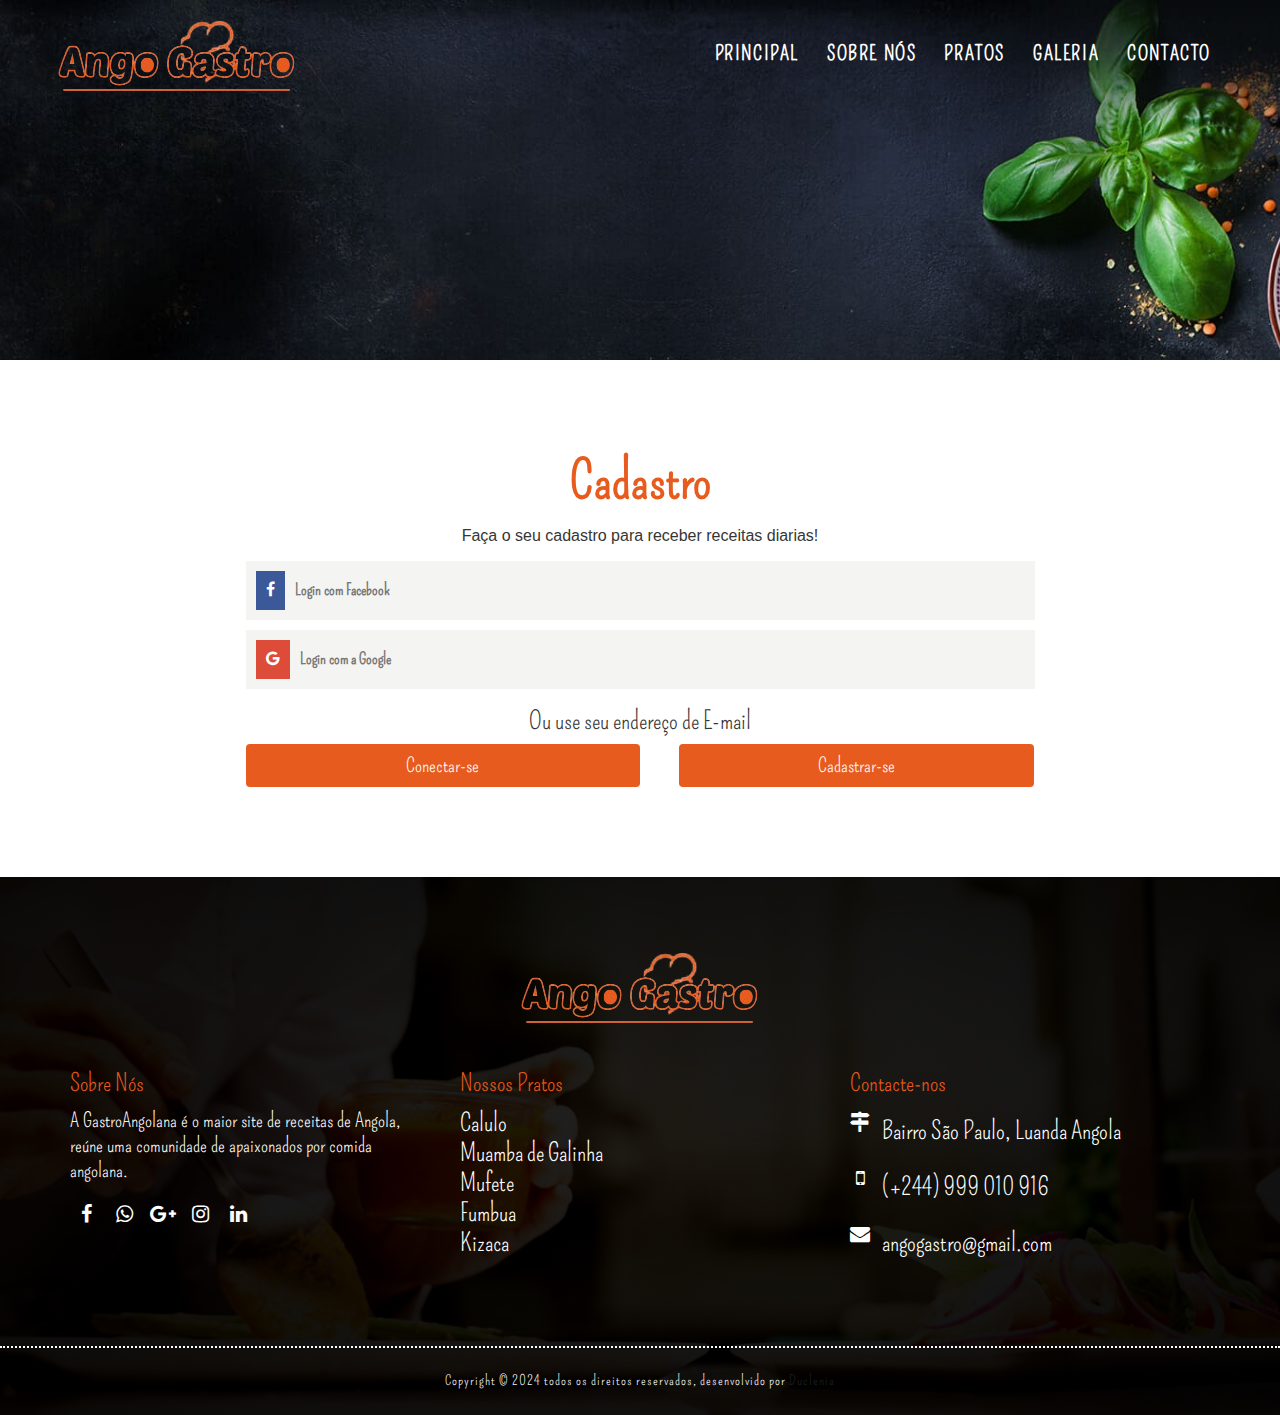
==== contacto.html @ 8a1bd6b5 "primeiro commit" ====
<!DOCTYPE html>
<html lang="en">

<head>
    <meta charset="UTF-8">
    <meta name="viewport" content="width=device-width, initial-scale=1.0">
    <title>Cadastro</title>

    <link rel="stylesheet" href="css/contato.css">
    <link rel="stylesheet" href="css/bootstrap.min.css">
    <link rel="stylesheet" href="css/style.css">
    <link rel="stylesheet" href="css/responsive.css">
    <script src="js/modernizer.js"></script>


</head>


<body>

    <div id="loader">
        <div id="status"></div>
    </div>

    <div id="site-header">
        <header id="header" class="header-block-top">
            <div class="container">
                <div class="row">
                    <div class="main-menu">
                        <nav class="navbar navbar-default" id="mainNav">
                            <div class="navbar-header">
                                <button type="button" class="navbar-toggle collapsed" data-toggle="collapse"
                                    data-target="#navbar" aria-expanded="false" aria-controls="navbar">
                                    <span class="sr-only">Toggle navigation</span>
                                    <span class="icon-bar"></span>
                                    <span class="icon-bar"></span>
                                    <span class="icon-bar"></span>
                                </button>
                                <div class="logo">
                                    <a class="navbar-brand js-scroll-trigger logo-header" href="#">
                                        <img src="imagem/logo.png" alt="">
                                    </a>
                                </div>
                            </div>
                            <div id="navbar" class="navbar-collapse collapse">
                                <ul class="nav navbar-nav navbar-right">
                                    <li><a href="index.html">Principal</a></li>
                                    <li><a href="sobre.html">Sobre Nós</a></li>
                                    <li><a href="pratos.html">Pratos</a></li>
                                    <li><a href="#galeria">Galeria</a></li>
                                    <li><a href="#footer">Contacto</a></li>

                                </ul>
                            </div>

                        </nav>
                    </div>
                </div>
            </div>
        </header>
    </div>

    <section>
        <div id="banner">
            <div class="banner-text">


            </div>
        </div>
    </section>

    <div id="reservation" class="reservations-main pad-top-100 pad-bottom-100">
        <div class="container">
            <div class="row">
                <div class="form-reservations-box">
                    <div class="col-lg-12 col-md-12 col-sm-12 col-xs-12">
                        <div class="wow fadeIn" data-wow-duration="1s" data-wow-delay="0.1s">
                            <h2 class="block-title text-center">
                                Cadastro
                            </h2>
                        </div>
                        <p>Faça o seu cadastro para receber receitas diarias!</p>
                        <div class="social_login">
                            <div class="">
                                <a href="#" class="social_box fb" onclick="loginWithFacebook()">
                                    <span class="icon"><i class="fa fa-facebook"></i></span>
                                    <span class="icon_title">Login com Facebook</span>

                                </a>

                                <a href="https://encurtador.com.br/MoJwR" target="_blank" class="social_box google">

                                    <span class="icon"><i class="fa fa-google"></i></span>
                                    <span class="icon_title">Login com a Google</span>
                                </a>
                            </div>

                            <div class="centeredText" style="text-align: center;">
                                <span>Ou use seu endereço de E-mail</span>
                            </div>

                            <div class="action_btns">
                                <div class="one_half"><a href="#" data-toggle="modal" data-target="#1"
                                        class="btn">Conectar-se</a></div>
                                <div class="one_half last"><a href="#" data-toggle="modal" data-target="#2"
                                        class="btn">Cadastrar-se</a></div>
                            </div>
                        </div>

                        <div class="modal fade" id="1" tabindex="-1" role="dialog">
                            <div class="modal-dialog" role="document">
                                <div class="modal-content">
                                    <button type="button" class="close" data-dismiss="modal" aria-label="Close"><span
                                            aria-hidden="true">×</span></button>
                                    <div class="modal-body">
                                        <form id="contact-form" class="reservations-box" name="contactform"
                                            onsubmit="return validateForm(event)">
                                            <div class="col-lg-6 col-md-6 col-sm-6 col-xs-12">
                                                <div class="form-box">
                                                    <label for="email2">E-mail</label>
                                                    <input type="email" name="email" id="email2" required="required"
                                                        data-error="E-mail id is required.">
                                                </div>
                                            </div>
                                            <div class="col-lg-6 col-md-6 col-sm-6 col-xs-12">
                                                <div class="form-box">
                                                    <label for="password">Password</label>
                                                    <input type="password" name="password" id="password"
                                                        required="required" data-error="Password is required.">
                                                </div>
                                            </div>
                                            <div class="col-lg-12 col-md-12 col-sm-12 col-xs-12">
                                                <div class="reserve-book-btn text-center">
                                                    <button class="btn" type="submit" value="SEND"
                                                        id="submit">Entrar</button>
                                                </div>
                                            </div>
                                        </form>

                                        <a href="#" class="forgot_password">Forgot password?</a>
                                    </div>

                                </div>
                            </div>
                        </div>

                        <div class="modal fade" id="2" tabindex="-1" role="dialog">
                            <div class="modal-dialog" role="document">
                                <div class="modal-content">
                                    <button type="button" class="close" data-dismiss="modal" aria-label="Close"><span
                                            aria-hidden="true">×</span></button>
                                    <div class="modal-body">
                                        <form id="contact-form" class="reservations-box" name="contactform"
                                            onsubmit="return validateForm(event)">
                                            <div class="col-lg-6 col-md-6 col-sm-6 col-xs-12">
                                                <div class="form-box">
                                                    <label for="password">Nome Completo</label>
                                                    <input type="text" name="nome" id="nome" required="required"
                                                        data-error="Password is required.">
                                                </div>
                                            </div>
                                            <div class="col-lg-6 col-md-6 col-sm-6 col-xs-12">
                                                <div class="form-box">
                                                    <label for="email2">E-mail</label>
                                                    <input type="email" name="email" id="email2" required="required"
                                                        data-error="E-mail id is required.">
                                                </div>
                                            </div>
                                            <div class="col-lg-6 col-md-6 col-sm-6 col-xs-12">
                                                <div class="form-box">
                                                    <label for="password">Password</label>
                                                    <input type="password" name="password" id="password"
                                                        required="required" data-error="Password is required.">
                                                </div>
                                            </div>
                                            <div class="col-lg-6 col-md-6 col-sm-6 col-xs-12">
                                                <div class="form-box">
                                                    <label for="password">Telefone</label>
                                                    <input type="tel" name="tel" id="tel" required="required"
                                                        data-error="Password is required.">
                                                </div>
                                            </div>
                                            <div class="col-lg-12 col-md-12 col-sm-12 col-xs-12">
                                                <div class="reserve-book-btn text-center">
                                                    <button class="btn" type="submit" value="SEND"
                                                        id="submit">Entrar</button>
                                                </div>
                                            </div>
                                        </form>
                                        <a href="#" class="forgot_password">Esqueceu sua palavra pass?</a>
                                    </div>

                                </div>
                            </div>
                        </div>
                    </div>
                </div>
            </div>
        </div>
    </div>

    <div id="footer" class="footer-main">
        <div class="footer-box pad-top-70">
            <div class="container">
                <div class="row">
                    <div class="footer-in-main">
                        <div class="footer-logo">
                            <div class="text-center">
                                <img src="imagem/logo.png" alt="" />
                            </div>
                        </div>
                        <div class="col-lg-4 col-md-3 col-sm-6 col-xs-12">
                            <div class="footer-box-a">
                                <h3>Sobre Nós</h3>
                                <p>A GastroAngolana é o maior site de receitas de Angola, reúne uma comunidade de
                                    apaixonados
                                    por comida angolana.
                                </p>
                                <ul class="socials-box footer-socials pull-left">

                                    <li>
                                        <a href="https://www.facebook.com/" target="_blank">
                                            <div class="social-circle-border"><i class="fa  fa-facebook"></i></div>
                                        </a>
                                    </li>
                                    <li>
                                        <a href="https://api.whatsapp.com/send?phone=929520238" target="_blank">
                                            <div class="social-circle-border"><i class="fa fa-whatsapp"></i></div>
                                        </a>
                                    </li>
                                    <li>
                                        <a href="#" target="_blank">
                                            <div class="social-circle-border"><i class="fa fa-google-plus"></i></div>
                                        </a>
                                    </li>
                                    <li>
                                        <a href="https://www.instagram.com/" target="_blank">
                                            <div class="social-circle-border"><i class="fa fa-instagram"></i></div>
                                        </a>
                                    </li>
                                    <li>
                                        <a href="#" target="_blank">
                                            <div class="social-circle-border"><i class="fa fa-linkedin"></i></div>
                                        </a>
                                    </li>
                                </ul>

                            </div>
                        </div>
                        <div class="col-lg-4 col-md-3 col-sm-6 col-xs-12">
                            <div class="footer-box-b">
                                <h3>Nossos Pratos</h3>
                                <ul>
                                    <li><a href="pratos.html">Calulo</a></li>
                                    <li><a href="pratos.html">Muamba de Galinha</a></li>
                                    <li><a href="pratos.html">Mufete</a></li>
                                    <li><a href="pratos.html">Fumbua</a></li>
                                    <li><a href="pratos.html">Kizaca</a></li>
                                </ul>
                            </div>
                        </div>
                        <div class="col-lg-4 col-md-3 col-sm-6 col-xs-12">
                            <div class="footer-box-c">
                                <h3>Contacte-nos</h3>
                                <p>
                                    <i class="fa fa-map-signs" aria-hidden="true"></i>
                                    <span>Bairro São Paulo, Luanda Angola</span>

                                </p>
                                <p>
                                    <i class="fa fa-mobile" aria-hidden="true"></i>
                                    <span>
                                        (+244) 999 010 916
                                    </span>
                                </p>
                                <p>
                                    <i class="fa fa-envelope" aria-hidden="true"></i>
                                    <span><a href="#">angogastro@gmail.com</a></span>
                                </p>
                            </div>
                        </div>
                    </div>
                </div>
            </div>
            <div id="copyright" class="copyright-main">
                <div class="container">
                    <div class="row">
                        <div class="col-lg-12 col-md-12 col-sm-12 col-xs-12">
                            <h6 class="copy-title"> Copyright &copy; 2024 todos os direitos reservados, desenvolvido por
                                <a href="#" target="_blank">Duclenia</a>
                            </h6>
                        </div>
                    </div>
                </div>

            </div>
        </div>
    </div>

    <a href="#" class="scrollup" style="display: none;"></a>


    <script src="js/all.js"></script>
    <script src="js/bootstrap.min.js"></script>
    <script src="js/custom.js"></script>
    <script src="js/validarForm.js"></script>
    <script src="js/loginFB.js"></script>
  

</body>

</html>
---- css/contato.css ----
#banner{
    background-size: cover;
    background:url("../imagem/banner.jpg") no-repeat center top;
	background-attachment:fixed;
	background-size:cover;
	height:40vh;
	min-height:100%;
}
.banner-text {
    display: table;
    height: 60%;
    padding: 10px;
}
.banner-text h1 {
    letter-spacing: 2.7px;
	font-size: 74px;
    line-height: 100px;
	color:#fff;
	float: left;
	padding-top:100px;
  
}
.banner-text h1 span {
   display: inline-block;
   color: #EA9D3F;
   border-bottom: 2px solid #EA9D3F;
}
.sobre-nos{
    padding: 0 25%;
    font-size: 25px;
}
/*------------------------------------------------------------------
    RESERVATIONS AREA
-------------------------------------------------------------------*/


.form-reservations-box{
	width:70%;
	margin:0 auto;
}

.reservations-main h4{
	text-align:center;
	font-weight: 500;
	font-family: 'Roboto', sans-serif;
	font-size: 22px;
    padding-top: 25px;
}

.reservations-main p{
	text-align:center;
	font-family: 'Roboto', sans-serif;
	font-size:16px;
}

.reservations-box{
	padding-top:30px;
}

.form-box{
	margin-bottom:20px;
	min-height: 53px;
}

.form-box input{
	width:100%;
	border:2px dotted #ccc;
	background:#f5f5f5;
	color:#202020;
	padding:12px;
	
	border-radius: 4px;
	opacity: 1;
	min-height:54px;
}

.form-box select{
	width:100%;
	border:2px dotted #ccc;
	background:#f5f5f5;
	color:#202020;
	padding: 12px;
	text-transform:capitalize;
	border-radius: 4px;
	-webkit-appearance: none;
    -moz-appearance: none;
    -ms-appearance: none;
    -o-appearance: none;
    appearance: none;
}
.form-box .bootstrap-select:not([class*=col-]):not([class*=form-control]):not(.input-group-btn){
	width:100%;
}
.form-box .bootstrap-select button{
	width:100%;
	border:2px dotted #ccc;
	background:#f5f5f5;
	color:#202020 !important;
	padding: 15px;
	text-transform:capitalize;
	border-radius: 4px;
	-webkit-appearance: none;
    -moz-appearance: none;
    -ms-appearance: none;
    -o-appearance: none;
    appearance: none;
}

.form-box select option{
	-webkit-appearance: none;
    -moz-appearance: none;
    appearance: none;
    padding: 5px;
}

::-webkit-input-placeholder { /* Chrome */
  color:#202020;
}
:-ms-input-placeholder { /* IE 10+ */
  color:#202020;
}
::-moz-placeholder { /* Firefox 19+ */
  color:#202020;
  opacity: 1;
}
:-moz-placeholder { /* Firefox 4 - 18 */
  color:#202020;
  opacity: 1;
}

.reserve-book-btn{
	padding-top:30px;	
}

.reserve-book-btn button a{
	color: #fff;
}

.reserve-book-btn button:hover {
    background: none;
    color: #202020;
}

.reserve-book-btn button  {
    color: #fff;
    min-width: 219px;
    padding: 10.5px 20px;
    display: inline-block;
    text-align: center;
    font-weight: 800;
    text-transform: uppercase;
    font-size: 25px;
}

.reserve-book-btn button:hover a{
	background:none;
	border:none;
}

textarea:focus, input:focus, select:focus, .bootstrap-select .dropdown-toggle:focus{
    outline: none !important;
}






  
  .social_login .social_box {
	display: block;
	clear: both;
	padding: 10px;
	margin-bottom: 10px;
	background: #F4F4F2;
	overflow: hidden;
  }
  
  .social_login .icon {
	display: inline-block;
	
	padding: 5px 10px;
	margin-right: 10px;
	float: left;
	color: #FFF;
	font-size: 16px;
	text-align: center;
  }
  
  .social_login .fb .icon {
	background: #3B5998;
  }
  
  .social_login .google .icon {
	background: #DD4B39;
  }
  
  .social_login .icon_title {
	display: block;
	padding: 5px 0;
	float: left;
	font-weight: bold;
	font-size: 16px;
	color: #777;
  }
  
  .social_login .social_box:hover {
	background: #E4E4E2;
  }
  

  .action_btns {
	clear: both;
	overflow: hidden;
  }
  
  .action_btns a {
	display: block;
  }
  
.one_half {
	width: 50%;
	display: block;
	float: left;
  }
  
  .one_half.last {
	width: 45%;
	margin-left: 5%;
  }
  
.btn {
	padding: 10px 20px;
	background: #e75b1e;
	color: #fff;
	transition: all .3s;
  }
---- css/style.css ----
@import url(font-awesome.min.css);
@import url(normalize.css);
@import url(animate.min.css);


@font-face {
    font-family: 'Pompiere';
    font-weight: normal;
    font-style: normal;
   
    src: url(../fonts/VEMyRoxis5Dwuyeov5Wq7DE.woff2) format('woff2');
    }


body{
	color:#363636;
	font-size:25px;
    font-family: Pompiere !important;
	line-height:1.80857;
}

a {
    color: #1f1f1f;
    text-decoration: none !important;
    outline: none !important;
    -webkit-transition: all .3s ease-in-out;
    -moz-transition: all .3s ease-in-out;
    -ms-transition: all .3s ease-in-out;
    -o-transition: all .3s ease-in-out;
    transition: all .3s ease-in-out;
}

h1,
h2,
h3,
h4,
h5,
h6 {
    letter-spacing: 0;
    font-weight: normal;
    position: relative;
    padding: 0 0 10px 0;
    font-weight: normal;
    line-height: 120% !important;
    color: #1f1f1f;
    margin: 0
}

h1 {
    font-size: 26px
}

h2 {
    font-size: 24px
}

h3 {
    font-size: 20px
}

h4 {
    font-size: 18px
}

h5 {
    font-size: 16px
}

h6 {
    font-size: 15px
}

h1 a,
h2 a,
h3 a,
h4 a,
h5 a,
h6 a {
    color: #212121;
    text-decoration: none!important;
    opacity: 1
}

h1 a:hover,
h2 a:hover,
h3 a:hover,
h4 a:hover,
h5 a:hover,
h6 a:hover {
    opacity: .8
}

ul, li, ol{
	margin:0px;
	padding:0px;
	list-style:none;
}

a {
    color: #1f1f1f;
    text-decoration: none;
    outline: none !important;
}

a,
.btn {
    text-decoration: none !important;
    outline: none !important;
    -webkit-transition: all .3s ease-in-out;
    -moz-transition: all .3s ease-in-out;
    -ms-transition: all .3s ease-in-out;
    -o-transition: all .3s ease-in-out;
    transition: all .3s ease-in-out;
}

.btn-custom {
    margin-top: 20px;
    background-color: transparent !important;
    border: 2px solid #ddd;
    padding: 12px 40px;
    font-size: 16px;
}

.lead {
    font-size: 18px;
    line-height: 30px;
    color: #767676;
    margin: 0;
    padding: 0;
}

blockquote {
    margin: 20px 0 20px;
    padding: 30px;
}


html, body{ height: 100%; }



/*------------------------------------------------------------------
    HEADER AREA
-------------------------------------------------------------------*/

.logo{
	float:left;
}
.header-block-top{
	position: absolute;
    z-index: 11;
    width: 100%;
    top: 0;
    left: 0;
}

.header-block-top .navbar-brand {
    margin: 0 !important;
    padding: 15px 0 15px;
    display: inline-block;
    line-height: normal;
    font-size: 100%;
    height: 100%;
}
.main-menu .navbar-default{
	background-color:transparent;
}
.main-menu .navbar{
	min-height:inherit;
	border-radius:0px;
	border:none;
	margin:0px;
}
.main-menu nav .navbar-header .navbar-brand{
	height:inherit;
}
.main-menu .navbar-default .navbar-nav li a{
	color:#fff;
   
}
.main-menu nav li a{
	padding: 43px 0px 15px;
	margin: 0 14px;
	color: #fff;
	font-family: Pompiere !important;
    text-transform: uppercase;
    letter-spacing: 1.6px;
	position:relative;
	-webkit-transition: color 0.4s;
    transition: color 0.4s;
  
    font-size: 20px;
    font-weight: 600;
}

.main-menu nav li a::after,  .main-menu nav li a::before{
	content: '';
    position: absolute;
    bottom: 0;
    left: 0;
    width: 100%;
    height: 3px;
    -webkit-transform: scale3d(0, 1, 1);
    transform: scale3d(0, 1, 1);
    -webkit-transform-origin: center left;
    transform-origin: center left;
    -webkit-transition: transform 0.4s cubic-bezier(0.22, 0.61, 0.36, 1);
    transition: transform 0.4s cubic-bezier(0.22, 0.61, 0.36, 1);
}



.main-menu nav li a::before {
    background: #e75b1e;
    -webkit-transition-delay: 0.4s;
    transition-delay: 0.4s;
}

.main-menu nav li.active a::before {
	-webkit-transition-delay: 0s;
    transition-delay: 0s;
}

.main-menu nav li.active a::after, .main-menu nav li.active a::before {
    -webkit-transform: scale3d(1, 1, 1);
    transform: scale3d(1, 1, 1);
}

.main-menu nav li a:hover::before, .main-menu nav li a:focus::before {
    -webkit-transform: scale3d(1, 1, 1);
    transform: scale3d(1, 1, 1);
    -webkit-transition-delay: 0s;
    transition-delay: 0s;
}

.main-menu .navbar-default .navbar-nav .active a{
	background-color:transparent;
    color: #e75b1e;
}

.fixed-menu {
    position: fixed;
    width: 100%;
    top: 0;
    left: 0;
    z-index: 999;
    background-color: #202020;
    transition: 0.5s;
    padding: 10px 0 0 0;
    box-shadow: 0 5px 10px rgba(0, 0, 0, 0.1);
}

.fixed-menu .navbar-brand{
	padding: 10px 0 10px;
}

.fixed-menu .navbar-brand>img {
    max-width: 150px;
}

.fixed-menu .main-menu nav li a{
    padding: 32px 0px 10px 0;
}

/*------------------------------------------------------------------
    BANNER AREA
-------------------------------------------------------------------*/

.banner{
	background:url(../imagem/banner.jpg) no-repeat center top;
	background-attachment:fixed;
	background-size:cover;
	height:100vh;
	min-height:100%;
}

.banner .container, .banner .banner-static, .banner .col-lg-12 {
    height: 100%;
}
.banner-text {
    display: table;
    height: 100%;
    width: 100%;
    margin: 0 auto;
    text-align: center;
}
.banner-cell {
    display: table-cell;
    vertical-align: middle;
    color: #fff;
}
.banner-text h1 {
	font-family: Pompiere !important;
    letter-spacing: 2.7px;
    position: relative;
    display: inline-block;
	font-size: 90px;
    font-weight: bold;
    line-height: 100px;
	color:#fff;
	padding-bottom: 0px;
	padding-top:100px;
}

	
/*------------------------------------------------------------------
    sobre AREA
-------------------------------------------------------------------*/

.sobre-main{
	background:#E6E6E6;
}
.pad-top-100{
    padding-top: 90px;
}
.pad-bottom-100{
	padding-bottom: 90px;
}

.pad-top-70{
	padding-top: 70px;
}
.pad-bottom-70{
	padding-bottom: 70px;
}

.block-title{
    color: #e75b1e;
	font-size:52px;
	font-family: Pompiere !important;
	font-weight: bold;
}

.sobre-images {
    text-align: center;
    position: relative;
}

.sobre-main h3{
	font-family: Pompiere !important;
    font-weight: 600;
	font-size:20px;
}

.left-btn{
	padding-top:10px;
}


.sobre-images img {
    border: 10px solid #f1f1f1;
    -webkit-box-sizing: border-box;
    -moz-box-sizing: border-box;
    box-sizing: border-box;
    -webkit-border-radius: 999px;
    -moz-border-radius: 999px;
    border-radius: 999px;
}

.sobre-images img {
    border: 10px solid #f1f1f1;
    -webkit-box-sizing: border-box;
    -moz-box-sizing: border-box;
    box-sizing: border-box;
    -webkit-border-radius: 999px;
    -moz-border-radius: 999px;
    border-radius: 999px;
	max-width: 60%;
}

.sobre-inset {
    position: absolute;
    top: 0;
    right: 0;
}



/*------------------------------------------------------------------
    prato AREA
-------------------------------------------------------------------*/

.prato-main{
	background:url(../imagem/pratos.jpg) no-repeat center;
	background-attachment:fixed;
	background-size:cover;
	position:relative;
    
}

.prato-main:before {
    content: '';
    display: inline-block;
    width: 100%;
    height: 100%;
    background-color: rgba(0, 0, 0, 0.50);
    position: absolute;
    top: 0;
    left: 0;
}

.prato-main .block-title{
	color:#fff;
}

.sf-prato{
	float: left;
    width: 100%;
    padding: 10px;
}
.sf-prato .thumb {
    float: left;
    width: 100%;
    overflow: hidden;
    background: #000;
}
.sf-prato .text-col {
    float: left;
    width: 100%;
    padding: 25px 20px;
    border: 1px solid #ccc;
    box-sizing: border-box;
    -moz-box-sizing: border-box;
    -webkit-box-sizing: border-box;
    text-align: center;
	background:#fff;
}

.sf-prato .thumb a img{
	width:100%;
    height: 200px;
}

.sf-prato:hover .text-col{
   
	border: 1px solid rgba(0,0,0,0);
	transition: all 0.5s ease-in;
    -moz-transition: all 0.5s ease-in;
    -webkit-transition: all 0.5s ease-in;
    -ms-transition: all 0.5s ease-in;
    -o-transition: all 0.5s ease-in;
}
.sf-prato:hover .thumb img {
    opacity: 0.6;
	transition: all 0.5s ease-in;
    -moz-transition: all 0.5s ease-in;
    -webkit-transition: all 0.5s ease-in;
    -ms-transition: all 0.5s ease-in;
    -o-transition: all 0.5s ease-in;	
}

.text-col h3{
 
	font-family: Pompiere !important;
	font-size:30px;
}

.sf-prato:hover .prato-social {
    border-color: #fff;
	transition: all 0.5s ease-in;
    -moz-transition: all 0.5s ease-in;
    -webkit-transition: all 0.5s ease-in;
    -ms-transition: all 0.5s ease-in;
    -o-transition: all 0.5s ease-in;
}


/*------------------------------------------------------------------
    galeria AREA
-------------------------------------------------------------------*/

.galeria-main .title-caption{
	color: #666;
}

/* new galeria */

.gal-container{
	padding: 12px;
}
.gal-item{
	overflow: hidden;
	padding: 3px;
}
.gal-item .box{
	height: 350px;
	overflow: hidden;
}
.box img{
	height: 100%;
	width: 100%;
	object-fit:cover;
	-o-object-fit:cover;
}
.gal-item a:focus{
	outline: none;
}
.gal-item a:after{
	content:"\e003";
    font-family: Pompiere !important;
	opacity: 0;
	background-color: rgba(231, 91, 30, 0.75);
	position: absolute;
	right: 3px;
	left: 3px;
	top: 3px;
	bottom: 3px;
	text-align: center;
    line-height: 350px;
    font-size: 30px;
    color: #fff;
    -webkit-transition: all 0.5s ease-in-out 0s;
    -moz-transition: all 0.5s ease-in-out 0s;
    transition: all 0.5s ease-in-out 0s;
}
.gal-item a:hover:after{
	opacity: 1;
}
.modal-open .gal-container .modal{
	background-color: rgba(0,0,0,0.4);
}
.modal-open .gal-item .modal-body{
	padding: 0px;
}
.modal-open .gal-item button.close{
    position: absolute;
    width: 25px;
    height: 25px;
    background-color: #000;
    opacity: 1;
    color: #fff;
    z-index: 999;
    right: -12px;
    top: -12px;
    border-radius: 50%;
    font-size: 15px;
    border: 2px solid #fff;
    line-height: 25px;
    -webkit-box-shadow: 0 0 1px 1px rgba(0,0,0,0.35);
	box-shadow: 0 0 1px 1px rgba(0,0,0,0.35);
}
.modal-open .gal-item button.close:focus{
	outline: none;
}
.modal-open .gal-item button.close span{
	position: relative;
	top: -3px;
	font-weight: lighter;
	text-shadow:none;
}
.gal-container .modal-dialogue{
	width: 80%;
}
.gal-container .description{
	position: relative;
	height: 40px;
	top: -40px;
	padding: 10px 25px;
	background-color: rgba(0,0,0,0.5);
	color: #fff;
	text-align: left;
}
.gal-container .description h4{
	margin:0px;
	font-size: 15px;
	font-weight: 300;
	line-height: 20px;
	color:#fff;
}
.gal-container .modal.fade .modal-dialog {
    -webkit-transform: scale(0.1);
    -moz-transform: scale(0.1);
    -ms-transform: scale(0.1);
    transform: scale(0.1);
    top: 100px;
    opacity: 0;
    -webkit-transition: all 0.3s;
    -moz-transition: all 0.3s;
    transition: all 0.3s;
}

.gal-container .modal.fade.in .modal-dialog {
    -webkit-transform: scale(1);
    -moz-transform: scale(1);
    -ms-transform: scale(1);
    transform: scale(1);
    -webkit-transform: translate3d(0, -100px, 0);
    transform: translate3d(0, -100px, 0);
    opacity: 1;
}


/*------------------------------------------------------------------
    FOOTER AREA
-------------------------------------------------------------------*/


.footer-box{
	background:#202020;
}

.footer-logo{
	padding-bottom:40px;
}

.footer-socials {
    margin: 10px 0;
    line-height: 30px;
    padding: 4px;
    text-align: center;
    -webkit-transition: all 0.3s ease;
    -moz-transition: all 0.3s ease;
    -o-transition: all 0.3s ease;
    transition: all 0.3s ease;
}
.socials-box {
    display: table-cell;
    vertical-align: middle;
    margin: 1px 0px;
    padding: 4px;
}
.footer-box {
	background-image:-moz-radial-gradient(center, ellipse cover, rgba(0, 0, 0, 0.57) 0%,rgba(0, 0, 0, 0.87) 100%), url(..imagem/footer_background.jpg);
	background-image:-webkit-radial-gradient(center, ellipse cover, rgba(0, 0, 0, 0.57) 0%,rgba(0, 0, 0, 0.87) 100%), url(../imagem/footer_background.jpg);
	background-image:radial-gradient(ellipse at center, rgba(0, 0, 0, 0.57) 0%,rgba(0, 0, 0, 0.87) 100%), url(../imagem/footer_background.jpg);
	background-color:#111;background-position:center;background-repeat:no-repeat;background-size:cover
	}
.socials-box li {
    display: inline-block;
    opacity: 1;
    margin-right: 7px;
}
.footer-box .social-circle-border{
	background-color: transparent;
	color: #fff;
	-webkit-transition: all 0.3s ease;
	-moz-transition: all 0.3s ease;
	-o-transition: all 0.3s ease;
	transition: all 0.3s ease;
}
.social-circle-border {
    font-size: 20px;
    line-height: 23px;
    margin-right: 2px;
    height: 25px;
    width: 25px;
    border-radius: 50%;
    background-color: transparent;
    color: #6f6f6f;
    text-align: center;
}


.footer-box-a h3{
	font-size:24px;
    font-family: Pompiere !important;
    color: #e75b1e;
}
.footer-box-a p{
	font-size: 20px;
	font-family: Pompiere !important;
	color:#ffffff;
	line-height: 25px;
}


.footer-box-b h3{
	font-size:24px;
    font-family: Pompiere !important;
    color: #e75b1e;
}
.footer-box-b p{
	font-size: 20px;
	font-family: Pompiere !important;
	color:#ffffff;
}
.footer-box-b ul li{
	line-height:30px;
}
.footer-box-b ul li a{
	color:#ffffff;
}

.footer-box-b ul li a:hover{
	padding-left:5px;
    color: #e75b1e;
}	

.footer-box-c h3{
	font-size:24px;
    font-family: Pompiere !important;
    color: #e75b1e;
}
.footer-box-c p{
	font-size: 20x;
	font-family: Pompiere !important;
	color:#ffffff;
}


.footer-box-c p i{
	font-size: 20px;
    position: relative;
    top: 4px;
    float: left;
    min-width: 20px;
    text-align: center;
}

.footer-box-c p span{
	display: table;
    padding-left: 12px;
	padding-top:1px;
}

.footer-box-c p a{
	color:#ffffff;
}



.footer-box-d h3{
	font-size:24px;
    font-family: Pompiere !important;
}
.footer-box-d p{
	font-size: 20px;
	font-family: Pompiere !important;
	color:#ffffff;
}

.footer-box-d ul{
	margin:0px;
	padding:0px;
	list-style:none;
}
.footer-box-d ul li{
	display: inline-block;
    width: 100%;
	padding-bottom:12px;
}
.footer-box-d ul li p{
	padding:0px;
	margin:0px;
}
.footer-box-d ul li span{
	color: #666;
}

/*------------------------------------------------------------------
    COPYRIGHT AREA
-------------------------------------------------------------------*/

.copyright-main{
	border-top: 2px dotted #fff;
	text-align:center;
	padding-top:25px;
	margin-top:70px;
	padding-bottom:25px;
}

.copyright-main .copy-title{
	letter-spacing: 1px;
	color:#fff;
	font-family: Pompiere !important;
	font-size:14px;
	padding-bottom:0px;
}
.scrollup {
    width: 40px;
    height: 40px;
    position: fixed;
    bottom: 20px;
    right: 40px;
    display: none;
    background: url(../images/icon_top.png) no-repeat;
}


#color-panel{
	position: fixed;
	
	height: auto;
	top:100px;
	/*min-height: 200px;*/
	text-align:left;
	border:1px solid rgba(100,100,100,0.55);
	z-index: 11;
	border-top-right-radius:5px;
	border-bottom-right-radius:5px;
	-webkit-transition: all 0.5s;
	-moz-transition: all 0.5s;
	transition: all 0.5s;
	box-shadow: 0px 1px 4px rgba(0,0,0, 0.45);
}

.close-color-panel{
	right:-375px;
}

.open-color-panel{
	right:-1px;
}

#color-panel .segment{
	width:100%;
	padding:15px 10px 15px 0;
	border:1px solid rgba(100,100,100,0.55);
	padding:15px 25px;
	background:rgba(50,50,50,0.95);
}

#color-panel a.panel-button{
	position: absolute;
	width:50px;
	height: 50px;
	left:-50px;
	top:30px;
	text-align: center;
	font-size:18px;
	line-height: 47px;
	cursor: pointer;
	border:none;
	border-top-left-radius:5px;
	border-bottom-left-radius:5px;
	color:#d1d1d1;
	background:rgba(100,100,100,0.85);
	-webkit-transition: all 0.3s;
	-moz-transition: all 0.3s;
	transition: all 0.3s;
}

#color-panel a.panel-button i{
	padding:7px;
}

#color-panel a.panel-button:hover{
	color:#e75b1e;
}	

#color-panel h4{
	margin:3px auto 15px;
	padding-top:0;
	padding-bottom:0;
	color:#ffffff;
}


#color-panel .segment a.switcher{
	width:24px;
	height:35px;
	display: inline-block;
	margin-right:3px;
	margin-top:5px;
	border:1px solid #efefef;
	cursor: pointer;
}




.chat-messages {
    flex: 1;
    padding: 10px;
    overflow-y: auto;
    border-top: 1px solid #ccc;
    border-bottom: 1px solid #ccc;
}

.message {
    margin-bottom: 10px;
}

.message .user {
    font-weight: bold;
    color: #e75b1e;
}

.message .text {
    margin-left: 5px;
    color: #fff;
}

.chat-input {
    display: flex;
    padding: 10px;
    background-color: #f9f9f9;
    border-bottom-left-radius: 8px;
    border-bottom-right-radius: 8px;
}

.chat-input input {
    flex: 1;
    padding: 10px;
    border: 1px solid #ccc;
    border-radius: 4px;
    margin-right: 10px;
}

.chat-input button {
    padding: 10px 15px;
    background-color: #e75b1e;
    color: #fff;
    border: none;
    border-radius: 4px;
    cursor: pointer;
}

.chat-input button:hover {
    background-color: #e75b1e;
}
---- css/responsive.css ----
/******************************************
    File Name: responsive.css
    Template Name: Landigoo
    Created By: MelodyThemes
    Envato Profile: http://themeforest.net/user/melodythemes
    Website: https://melodythemes.com
    Version: 1.0
/****************************************** */

@media (max-width: 1310px) {}
@media (max-width: 1200px) {
	 
	.navbar-default .navbar-toggle:focus, .navbar-default .navbar-toggle:hover {
		background-color: transparent;
	}
	
	.navbar-default .navbar-toggle .icon-bar {
		background-color: #e75b1e;
		width: 35px;
	}
	.main-menu .navbar-toggle .icon-bar {
		position: relative;
		transition: all 250ms ease-in-out;
	}
	.main-menu .navbar-toggle .icon-bar {
		position: relative;
		transition: all 250ms ease-in-out;
		-webkit-transition: all 250ms ease-in-out;
		-moz-transition: all 250ms ease-in-out;
		-ms-transition: all 250ms ease-in-out;
	}
	.main-menu .navbar-toggle .icon-bar:nth-of-type(3) {
		top: 1px;
	}
	.main-menu .navbar-toggle .icon-bar:nth-of-type(4) {
		top: 2px;
	}
	.navbar-toggle .icon-bar+.icon-bar {
		margin-top: 7px;
	}
	.main-menu .navbar-toggle.active .icon-bar:nth-of-type(2) {
		top: 7.5px;
		transform: rotate(45deg);
		-webkit-transform: rotate(45deg);
		-moz-transform: rotate(45deg);
		-ms-transform: rotate(45deg);
	}
	.main-menu .navbar-toggle.active .icon-bar:nth-of-type(3) {
		background-color: transparent;
	}
	.main-menu .navbar-toggle.active .icon-bar:nth-of-type(4) {
		top: -10px;
		transform: rotate(-45deg);
		-webkit-transform: rotate(-45deg);
		-moz-transform: rotate(-45deg);
		-ms-transform: rotate(-45deg);
	}
	
}
@media (max-width: 1240px) {
	.main-menu nav li a{
		margin: 0 7px;
	}
}
@media (max-width: 1158px) {
	.main-menu nav li a{
		margin: 0 7px;
	}
}
@media (max-width: 1120px) {
	.main-menu nav li a{
		margin: 0px 10px;
		font-size: 12px;
	}
	.offer-item div h3{
		font-size: 16px;
	}
	.blog-dit{
		padding: 15px 2% 0 2%;
	}
	.blog-dit h2{
		font-size:18px;
		padding: 10px 0px 13px 0px;
	}
	.banner-cell .mouse{
		display:none;
	}
}
@media (max-width: 992px) {
	.banner-text h1{
		font-size: 50px;
	}
	.banner-cell .mouse{
		display:none;
	}
	.footer-box-a, .footer-box-b, .footer-box-c, .footer-box-d{
		margin-bottom:20px;
	}
	.main-menu .navbar-header {
		float: right;
		width: 100%;
		margin: 0;
		padding: 0 15px;
	}
	.navbar-toggle {
		margin: 0;
		border: 0;
		padding: 0;
		top: 20px;
		right: 0;
		display: block !important;
		z-index: 11;
		cursor: pointer;
	}
    .navbar-header {
        float: none;
    }
    .navbar-toggle {
        display: block;
    }
    .navbar-collapse {
        border-top: 1px solid transparent;
        box-shadow: inset 0 1px 0 rgba(255,255,255,0.1);
    }
    .navbar-collapse.collapse {
        display: none!important;
    }
    .navbar-nav {
        float: none!important;
        margin: 7.5px -15px;
    }
    .navbar-nav>li {
        float: none;
    }
    .navbar-nav>li>a {
        padding-top: 10px;
        padding-bottom: 10px;
    }

   .navbar-collapse.collapse.in {  /* NEW */
        display: block!important; 
		background: #202020;
    }
	.main-menu nav li a{
		padding: 15px 0px;
	}
	.panel-body p strong{
		font-size: 28px;
	}
}  
@media (max-width: 1000px) {}

@media (min-width: 768px) {
.gal-container .modal-dialog {
    width: 55%;
    margin: 50 auto;
	}
.banner-cell .mouse:after {
    position: absolute;
    top: 25px;
    left: 50%;
    width: calc(4px * 4);
    height: calc(4px * 4);
  }
 .banner-cell .mouse {
    width: calc(16px * 4);
    height: calc(31px * 4);
    margin: 70px auto 0px;
    background: none;
    border: 2px solid white;
    border-radius: calc(16px * 4);
  }
}
@media (max-width: 768px) {
    .gal-container .modal-content{
        height:250px;
    }
}
@media (max-width: 768px) {
	.main-menu nav li a{
		padding: 15px 0px;
	}
	.navbar-toggle{
		top: 35px;
	}
	.navbar-nav{
		background: #202020;
		margin: 0px 0px;
	}
	.banner {
		min-height: 800px !important;
		background-size: inherit;
	}
	.prato-main{
		background-size: inherit;
	}
	.blog-main{
		background-size: inherit;
	}
	.special-menu{
		background-size: inherit;
	}
	.banner-text h1 {
		font-size: 50px;
		line-height: 62px;
	}
	.banner-text h2{
		font-size: 24px;
	}
	.block-title{
		font-size: 34px;
	}
	.title-caption{
		padding: 20px 10px;
		line-height: 28px !important;
	}
	.offer-item img{
		width: 15%;
		margin: 0 auto;
		float: none;
	}
	.offer-item .offer-price{
		width: 65px;
		height: 65px;
		line-height: 65px;
		font-size: 18px;
		display:none;
	}
	.offer-item div{
		width: 70%;
		padding-left: 10px;
		padding-right: 10px;
		text-align:center;
		margin:0 auto;
		float:none;
	}
	.offer-item div h3{
		font-size: 16px;
	}
	.fixed-menu .navbar-toggle{
		top: 18px;
	}
	.navbar-brand > img {
		max-width: 180px;
	}
	.tab-title-menu h2{
		font-size:14px;
	}
	[class^="flaticon-"]::before, [class*=" flaticon-"]::before, [class^="flaticon-"]::after, [class*=" flaticon-"]::after {
		font-size: 35px;
	}
	.tab-menu .slick-arrow.slick-prev{
		position:absolute;
		top: -36px;
		background:#e75b1e url(../images/back.png) no-repeat center;
		text-indent: -99999px;
		border:none;
		width: 32px;
		height: 32px;
		border-radius: 50%;
		background-position: 2px 4px;
	}
	.tab-menu .slick-arrow.slick-prev:hover{
		background:#e75b1e url(../images/back_hover.png) no-repeat center;
		background-position: 2px 4px;
	}
	.tab-menu .slick-arrow.slick-next{
		position:absolute;
		top: -36px;
		right:0px;
		background: #e75b1e url(../images/next.png) no-repeat center;
		text-indent: -99999px;
		border:none;
		width: 32px;
		height: 32px;
		border-radius: 50%;
		background-position: 7px 4px;
	}
	.tab-menu .slick-arrow.slick-next:hover{
		background:#e75b1e url(../images/next_hover.png) no-repeat center;
		background-position: 7px 4px;
	}
	.sf-prato{
		margin-bottom:20px;
	}
	.blog-img-box {
		float: none;
		width: 100%;
	}
	.pricing-main p{
		padding:0px 15px;
		margin-bottom:15px;
	}
	
	.blog-dit{
		width: 100%;
		padding: 10px 2% 0 2%;
	}
	.form-reservations-box{
		width: 100%;
	}
	
	.footer-box-a, .footer-box-b, .footer-box-c, .footer-box-d{
		margin-bottom:20px;
	}
	.fixed-menu .main-menu nav li a{
		padding: 10px 0px;
	}
}
@media (max-width: 600px) {
	
}
@media (max-width: 480px) {
	.offer-item img{
		width: 50%;
	}
	.offer-item .offer-price{
		width: 65px;
		height: 65px;
		line-height: 65px;
		font-size: 18px;
		display:none;
	}
	.offer-item div{
		width: 100%;
		padding-left: 10px;
		padding-right: 10px;
		text-align: center;
	}
	.offer-item div h3{
		font-size: 16px;
	}
}
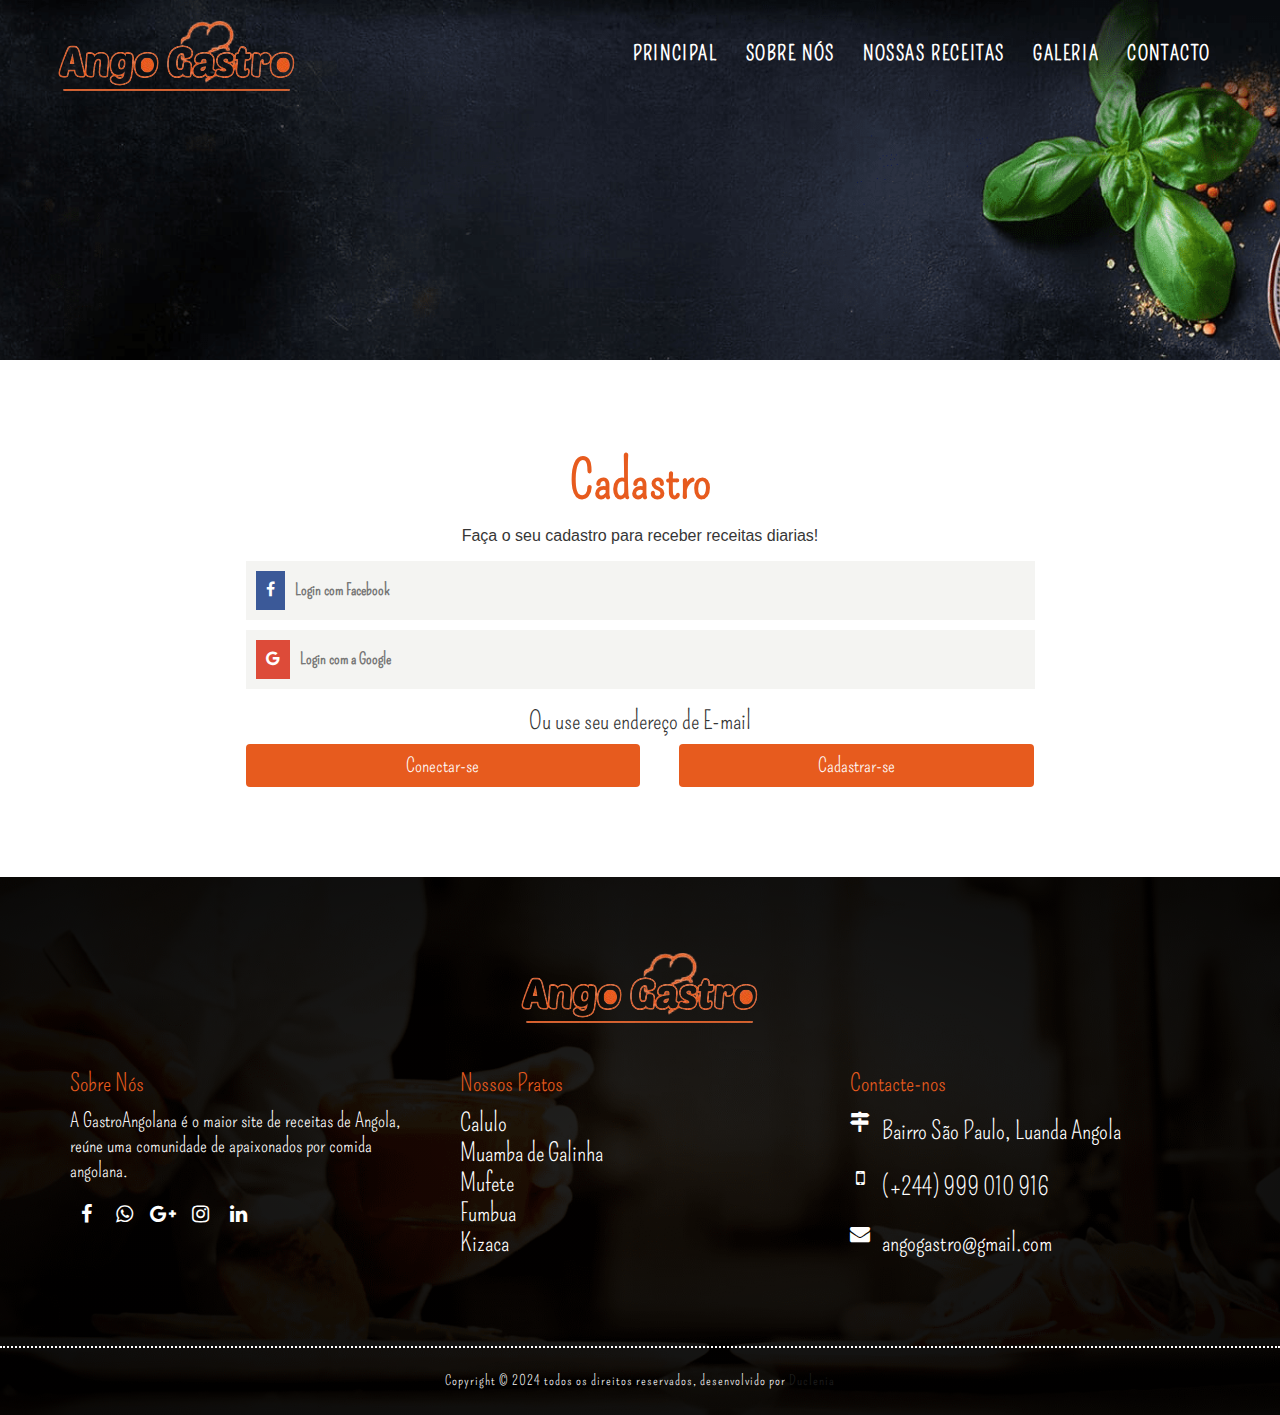
==== commit 6c38221e: "s" ====
--- a/contacto.html
+++ b/contacto.html
@@ -4,8 +4,13 @@
 <head>
     <meta charset="UTF-8">
     <meta name="viewport" content="width=device-width, initial-scale=1.0">
+   
     <title>Cadastro</title>
 
+    <meta name="keywords" content="Gastrononia">
+    <meta name="description" content="Comida angolana">
+    <meta name="author" content="Duclenia">
+    
     <link rel="stylesheet" href="css/contato.css">
     <link rel="stylesheet" href="css/bootstrap.min.css">
     <link rel="stylesheet" href="css/style.css">
@@ -37,7 +42,7 @@
                                     <span class="icon-bar"></span>
                                 </button>
                                 <div class="logo">
-                                    <a class="navbar-brand js-scroll-trigger logo-header" href="#">
+                                    <a class="navbar-brand js-scroll-trigger logo-header" href="index.html">
                                         <img src="imagem/logo.png" alt="">
                                     </a>
                                 </div>
@@ -46,7 +51,7 @@
                                 <ul class="nav navbar-nav navbar-right">
                                     <li><a href="index.html">Principal</a></li>
                                     <li><a href="sobre.html">Sobre Nós</a></li>
-                                    <li><a href="pratos.html">Pratos</a></li>
+                                    <li><a href="pratos.html">Nossas Receitas</a></li>
                                     <li><a href="#galeria">Galeria</a></li>
                                     <li><a href="#footer">Contacto</a></li>
 
--- a/css/contato.css
+++ b/css/contato.css
@@ -1,6 +1,6 @@
 #banner{
     background-size: cover;
-    background:url("../imagem/banner.jpg") no-repeat center top;
+    background:url("../imagem/banner.png") no-repeat center top;
 	background-attachment:fixed;
 	background-size:cover;
 	height:40vh;
--- a/css/style.css
+++ b/css/style.css
@@ -267,7 +267,7 @@
 -------------------------------------------------------------------*/
 
 .banner{
-	background:url(../imagem/banner.jpg) no-repeat center top;
+	background:url(../imagem/banner.png) no-repeat center top;
 	background-attachment:fixed;
 	background-size:cover;
 	height:100vh;
@@ -381,7 +381,7 @@
 -------------------------------------------------------------------*/
 
 .prato-main{
-	background:url(../imagem/pratos.jpg) no-repeat center;
+	background:url(../imagem/pratos.png) no-repeat center;
 	background-attachment:fixed;
 	background-size:cover;
 	position:relative;
@@ -620,9 +620,9 @@
     padding: 4px;
 }
 .footer-box {
-	background-image:-moz-radial-gradient(center, ellipse cover, rgba(0, 0, 0, 0.57) 0%,rgba(0, 0, 0, 0.87) 100%), url(..imagem/footer_background.jpg);
-	background-image:-webkit-radial-gradient(center, ellipse cover, rgba(0, 0, 0, 0.57) 0%,rgba(0, 0, 0, 0.87) 100%), url(../imagem/footer_background.jpg);
-	background-image:radial-gradient(ellipse at center, rgba(0, 0, 0, 0.57) 0%,rgba(0, 0, 0, 0.87) 100%), url(../imagem/footer_background.jpg);
+	background-image:-moz-radial-gradient(center, ellipse cover, rgba(0, 0, 0, 0.57) 0%,rgba(0, 0, 0, 0.87) 100%), url(..imagem/footer_background.png);
+	background-image:-webkit-radial-gradient(center, ellipse cover, rgba(0, 0, 0, 0.57) 0%,rgba(0, 0, 0, 0.87) 100%), url(../imagem/footer_background.png);
+	background-image:radial-gradient(ellipse at center, rgba(0, 0, 0, 0.57) 0%,rgba(0, 0, 0, 0.87) 100%), url(../imagem/footer_background.png);
 	background-color:#111;background-position:center;background-repeat:no-repeat;background-size:cover
 	}
 .socials-box li {
@@ -908,4 +908,96 @@
 
 .chat-input button:hover {
     background-color: #e75b1e;
-}+}
+
+.panel-pacote {
+    -moz-transition: all .3s ease;
+    -o-transition: all .3s ease;
+    -webkit-transition: all .3s ease;
+  }
+  .panel-pacote:hover {
+    box-shadow: 0px 0px 30px rgba(0, 0, 0, 0.2);
+  }
+  .panel-pacote .panel-heading {
+    padding: 20px 10px;
+  }
+  
+  .pacote-main .panel-heading h3{
+      
+      padding:15px 0px;
+      font-weight: bold;
+      text-transform: uppercase;
+      color:#ffffff;
+  }
+  
+  .panel-pacote .panel-heading .fa {
+    margin-top: 10px;
+    font-size: 58px;
+  }
+  .panel-pacote .list-group-item {
+    color: #202020;
+    border-bottom: 1px solid rgba(250, 250, 250, 0.5);
+    
+    padding: 10px 15px;
+  }
+  .panel-pacote .list-group-item:last-child {
+    border-bottom-right-radius: 0px;
+    border-bottom-left-radius: 0px;
+  }
+  .panel-pacote .list-group-item:first-child {
+    border-top-right-radius: 0px;
+    border-top-left-radius: 0px;
+  }
+  .panel-pacote .panel-body {
+    background-color: #f0f0f0;
+    font-size: 40px;
+    color: #777777;
+    padding: 20px;
+    margin: 0px;
+  }
+  
+  .panel-body  p{
+      padding: 0px;
+      margin: 0;
+  }
+  .panel-body  p strong{
+      
+      font-weight:700;
+      color: #000;
+      font-size: 42px;
+  }
+  
+  .panel-body  p strong span{
+      color: #e75b1e;
+  }
+  .panel-pacote{
+      border:1px solid #e75b1e;
+  }
+  .panel-pacote .panel-heading{
+      background: #e75b1e;
+  }
+  .pacote-main .panel-footer .btn-block{
+      border-radius:0px;
+  }
+  .pacote-main .panel-footer a{
+      background: #e75b1e;
+      border: 3px solid #e75b1e;
+      color:#fff;
+      padding: 14px 16px;
+  }
+  .pacote-main .panel-footer a:hover{
+      background:none;
+      color:#202020;
+      border: 3px solid red;
+  }
+  
+  .panel-pacote{
+      -webkit-transition: all .3s ease-in-out;
+      -moz-transition: all .3s ease-in-out;
+      -ms-transition: all .3s ease-in-out;
+      -o-transition: all .3s ease-in-out;
+      transition: all .3s ease-in-out;
+  }
+  .panel-pacote:hover{
+      margin-top: -8px;
+  }--- a/css/responsive.css
+++ b/css/responsive.css
@@ -287,7 +287,7 @@
 		float: none;
 		width: 100%;
 	}
-	.pricing-main p{
+	.pacote-main p{
 		padding:0px 15px;
 		margin-bottom:15px;
 	}
